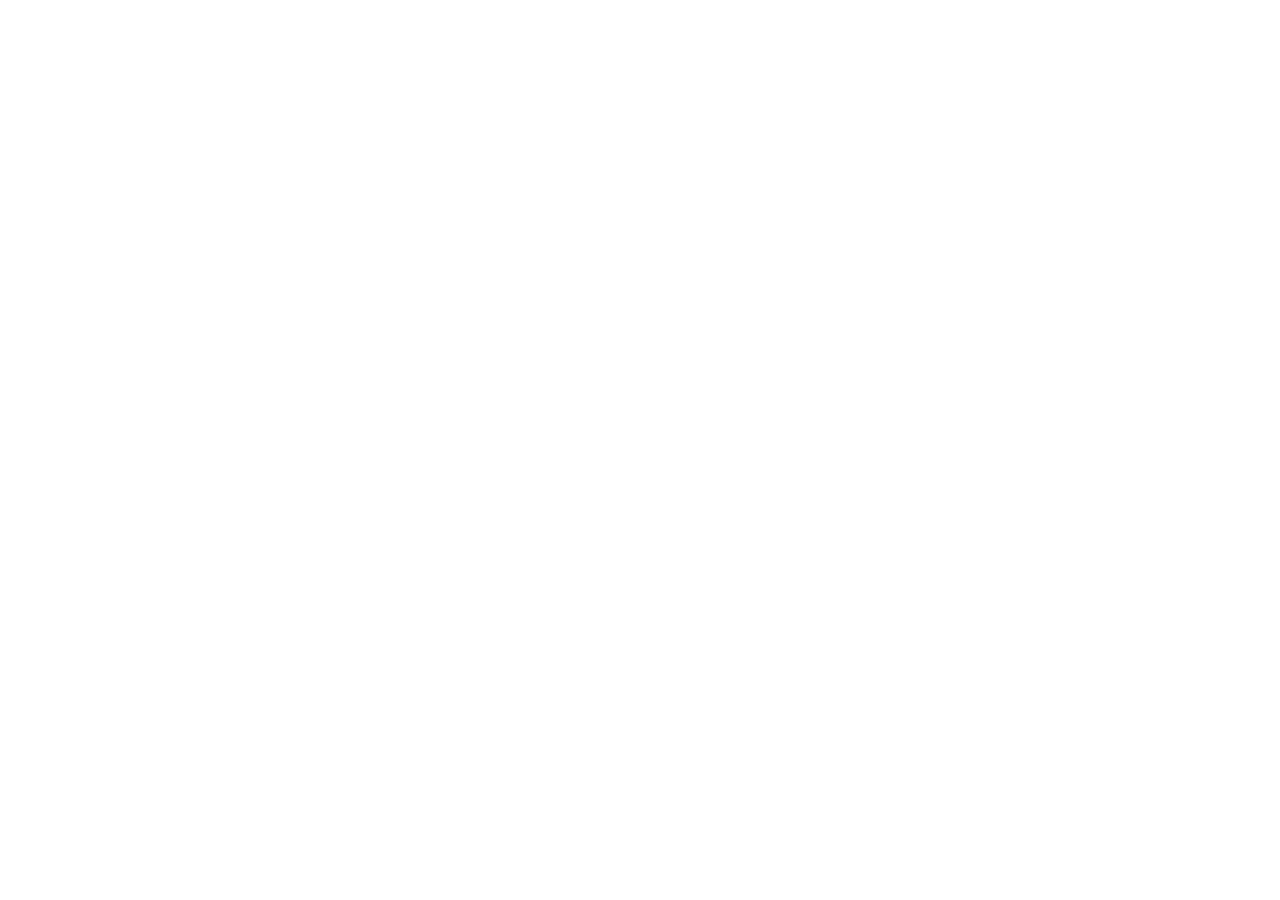
==== static/index.html @ 47887647 "Build Africa Jobs multi-tenant marketplace core and role-based GUI" ====
<!doctype html><html lang="en"><head><meta charset="utf-8"><meta name="viewport" content="width=device-width,initial-scale=1"><title>Africa Jobs | Work that moves Africa</title><link rel="stylesheet" href="/style.css"><script defer src="/app.js"></script></head><body><div id="app"></div><div id="toast" role="status"></div><dialog id="modal"><div id="dialogBody"></div><button id="closeDialog" class="secondary">Close</button></dialog></body></html>
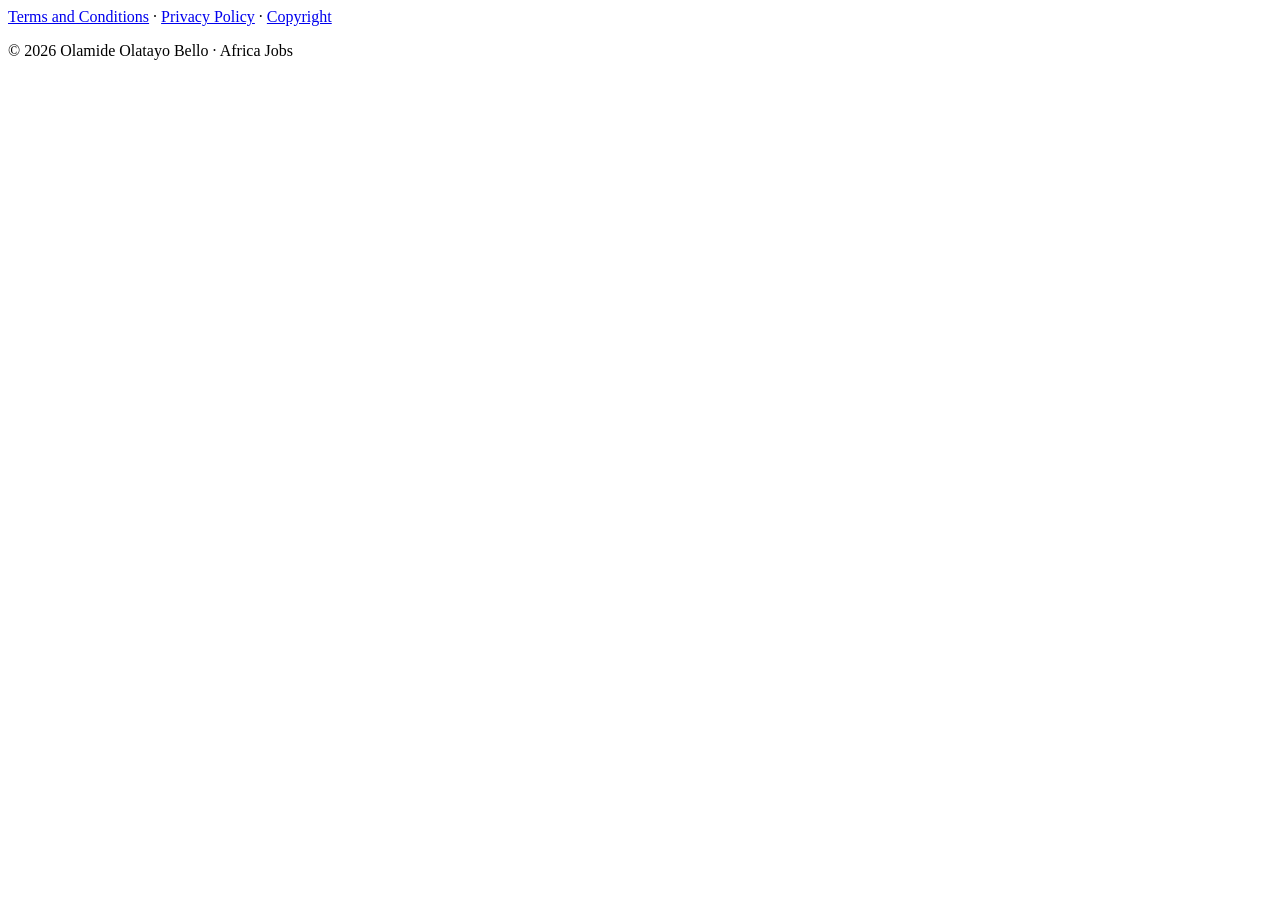
==== commit e87b44cb: "Add legal pages, copyright footer and versioned registration acceptance" ====
--- a/static/index.html
+++ b/static/index.html
@@ -1 +1 @@
-<!doctype html><html lang="en"><head><meta charset="utf-8"><meta name="viewport" content="width=device-width,initial-scale=1"><title>Africa Jobs | Work that moves Africa</title><link rel="stylesheet" href="/style.css"><script defer src="/app.js"></script></head><body><div id="app"></div><div id="toast" role="status"></div><dialog id="modal"><div id="dialogBody"></div><button id="closeDialog" class="secondary">Close</button></dialog></body></html>
+<!doctype html><html lang="en"><head><meta charset="utf-8"><meta name="viewport" content="width=device-width,initial-scale=1"><title>Africa Jobs | Connecting Talent. Building Africa.</title><meta name="theme-color" content="#104d30"><meta name="description" content="Africa Jobs — Connecting Talent. Building Africa. A skilled-work marketplace for businesses and professionals."><meta property="og:title" content="Africa Jobs"><meta property="og:description" content="Connecting Talent. Building Africa."><meta property="og:image" content="/brand/africa-jobs-logo.png"><link rel="icon" type="image/png" href="/brand/africa-jobs-icon.png"><link rel="apple-touch-icon" href="/brand/africa-jobs-icon.png"><link rel="manifest" href="/manifest.webmanifest"><link rel="stylesheet" href="/style.css"><script defer src="/app.js"></script></head><body><div id="app"></div><footer class="legal-footer"><a href="/terms">Terms and Conditions</a> · <a href="/privacy">Privacy Policy</a> · <a href="/copyright">Copyright</a><p>© 2026 Olamide Olatayo Bello · Africa Jobs</p></footer><div id="toast" role="status"></div><dialog id="modal"><div id="dialogBody"></div><button id="closeDialog" class="secondary">Close</button></dialog></body></html>
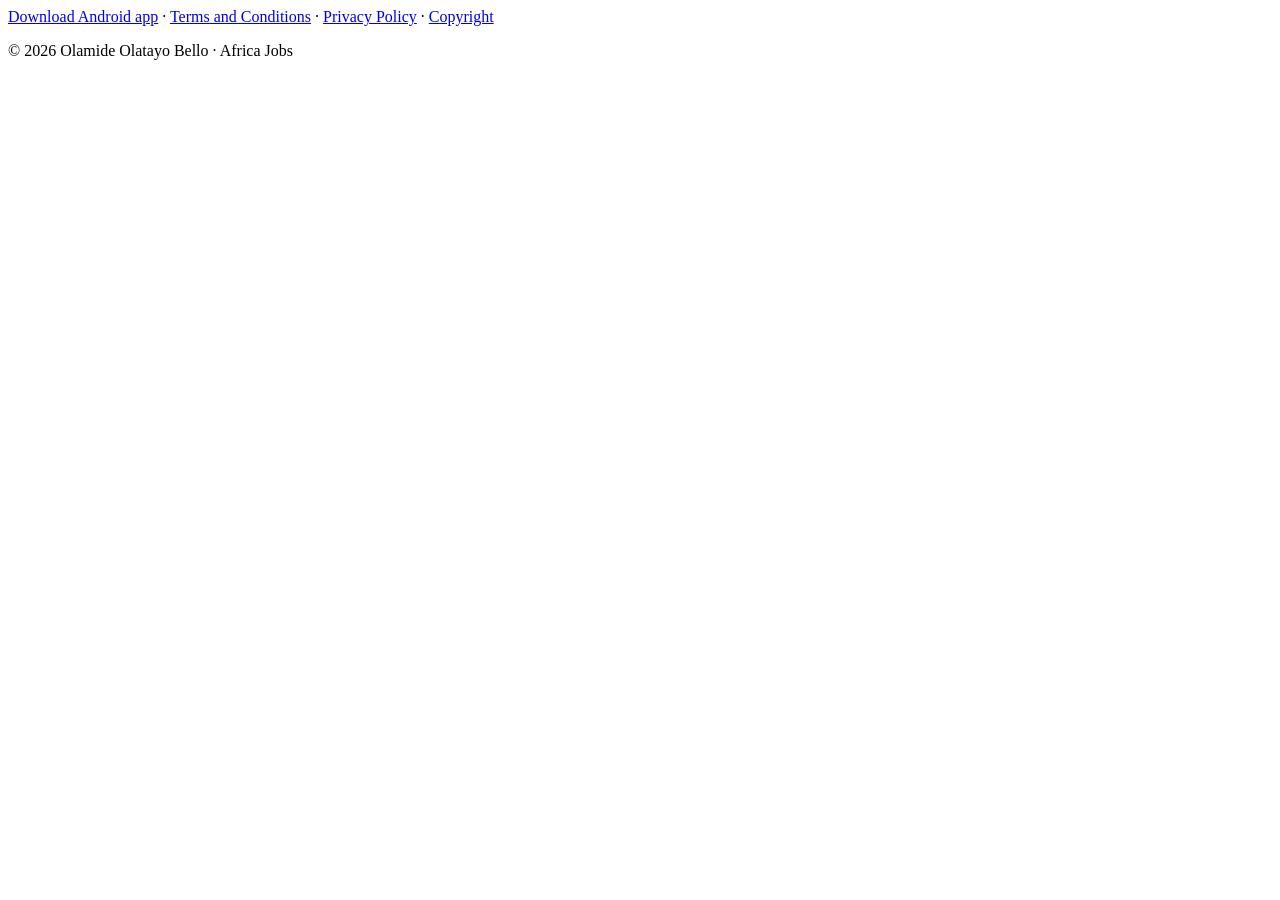
==== commit fa8d5ab8: "Add branded Android app download page and Apps Store links" ====
--- a/static/index.html
+++ b/static/index.html
@@ -1 +1 @@
-<!doctype html><html lang="en"><head><meta charset="utf-8"><meta name="viewport" content="width=device-width,initial-scale=1"><title>Africa Jobs | Connecting Talent. Building Africa.</title><meta name="theme-color" content="#104d30"><meta name="description" content="Africa Jobs — Connecting Talent. Building Africa. A skilled-work marketplace for businesses and professionals."><meta property="og:title" content="Africa Jobs"><meta property="og:description" content="Connecting Talent. Building Africa."><meta property="og:image" content="/brand/africa-jobs-logo.png"><link rel="icon" type="image/png" href="/brand/africa-jobs-icon.png"><link rel="apple-touch-icon" href="/brand/africa-jobs-icon.png"><link rel="manifest" href="/manifest.webmanifest"><link rel="stylesheet" href="/style.css"><script defer src="/app.js"></script></head><body><div id="app"></div><footer class="legal-footer"><a href="/terms">Terms and Conditions</a> · <a href="/privacy">Privacy Policy</a> · <a href="/copyright">Copyright</a><p>© 2026 Olamide Olatayo Bello · Africa Jobs</p></footer><div id="toast" role="status"></div><dialog id="modal"><div id="dialogBody"></div><button id="closeDialog" class="secondary">Close</button></dialog></body></html>
+<!doctype html><html lang="en"><head><meta charset="utf-8"><meta name="viewport" content="width=device-width,initial-scale=1"><title>Africa Jobs | Connecting Talent. Building Africa.</title><meta name="theme-color" content="#104d30"><meta name="description" content="Africa Jobs — Connecting Talent. Building Africa. A skilled-work marketplace for businesses and professionals."><meta property="og:title" content="Africa Jobs"><meta property="og:description" content="Connecting Talent. Building Africa."><meta property="og:image" content="/brand/africa-jobs-logo.png"><link rel="icon" type="image/png" href="/brand/africa-jobs-icon.png"><link rel="apple-touch-icon" href="/brand/africa-jobs-icon.png"><link rel="manifest" href="/manifest.webmanifest"><link rel="stylesheet" href="/style.css"><script defer src="/app.js"></script></head><body><div id="app"></div><footer class="legal-footer"><a href="/download-app">Download Android app</a> · <a href="/terms">Terms and Conditions</a> · <a href="/privacy">Privacy Policy</a> · <a href="/copyright">Copyright</a><p>© 2026 Olamide Olatayo Bello · Africa Jobs</p></footer><div id="toast" role="status"></div><dialog id="modal"><div id="dialogBody"></div><button id="closeDialog" class="secondary">Close</button></dialog></body></html>
